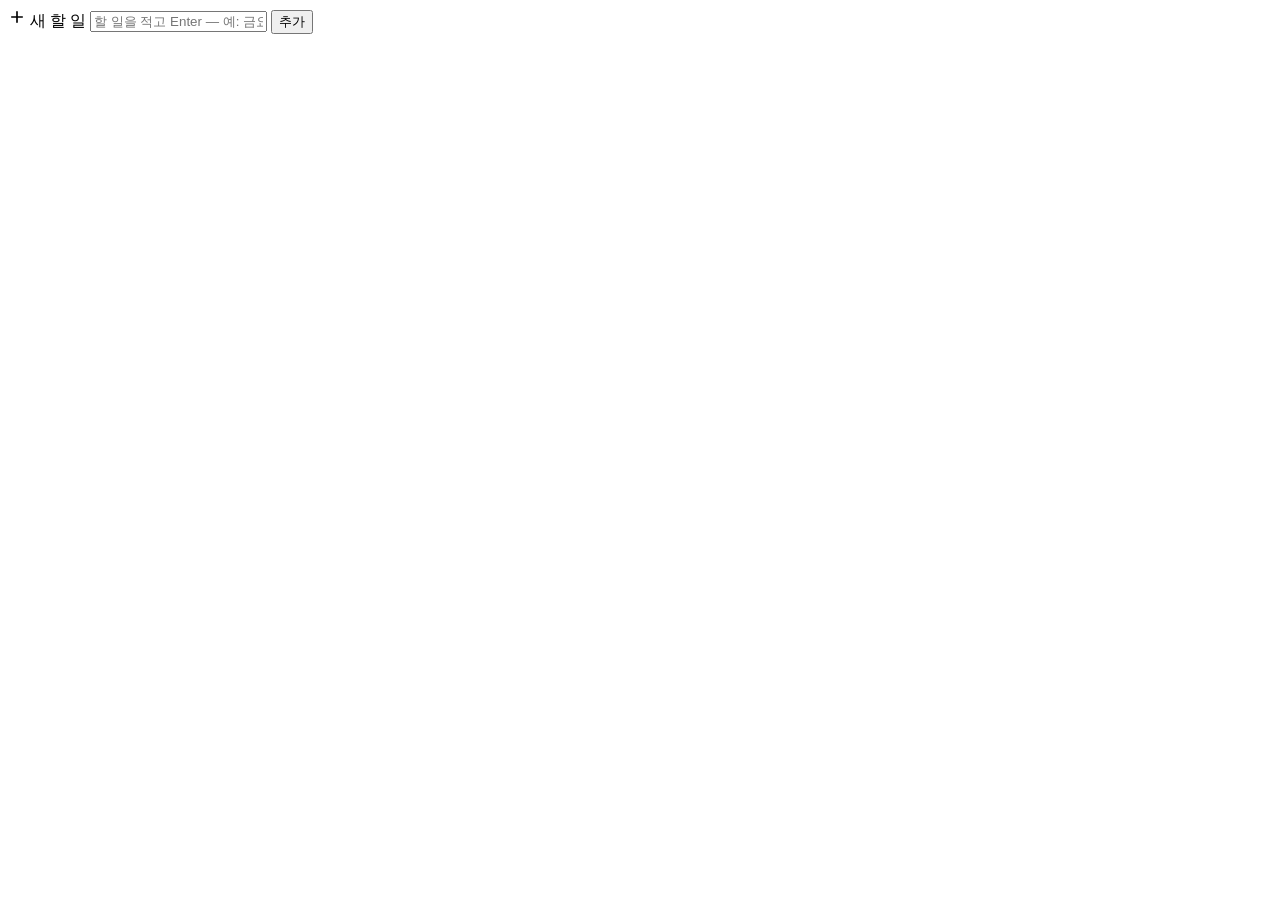
==== engine/web/index.html @ 3cc2c3ba "DayROAD v1.0.0: 오늘 · 이번 주 할 일 앱 + 위젯 첫 버전 Co-Authored-By: Claude Opus 5.5 <noreply@anthropic.com> Cl" ====
<!doctype html>
<html lang="ko">
<head>
<meta charset="utf-8">
<meta name="viewport" content="width=device-width, initial-scale=1">
<title>DayROAD</title>
<link rel="stylesheet" href="/css/app.css">
</head>
<body>
<div class="app" id="app">
  <nav class="side" id="side" aria-label="메뉴"></nav>
  <main class="main" id="main">
    <div id="mainHead"></div>
    <div class="quick" id="quick">
      <div class="qbox">
        <svg class="qplus" width="18" height="18" viewBox="0 0 24 24" fill="none" stroke="currentColor" stroke-width="2.2" stroke-linecap="round" aria-hidden="true"><path d="M12 5v14M5 12h14"></path></svg>
        <label for="qInput" class="sr">새 할 일</label>
        <input id="qInput" autocomplete="off" spellcheck="false" placeholder="할 일을 적고 Enter — 예: 금요일까지 보고서, 매주 월 9시 회의">
        <button type="button" class="btn primary" id="qAdd">추가</button>
      </div>
      <div class="qchips" id="qChips" aria-live="polite"></div>
    </div>
    <div id="mainBody"></div>
  </main>
  <aside class="detail" id="detail" aria-label="할 일 자세히"></aside>
</div>
<div class="toasts" id="toasts" aria-live="polite"></div>
<script src="/js/core.js"></script>
<script src="/js/parse.js"></script>
<script src="/js/views.js"></script>
<script src="/js/detail.js"></script>
<script src="/js/settings.js"></script>
<script src="/js/sync.js"></script>
<script src="/js/main.js"></script>
</body>
</html>
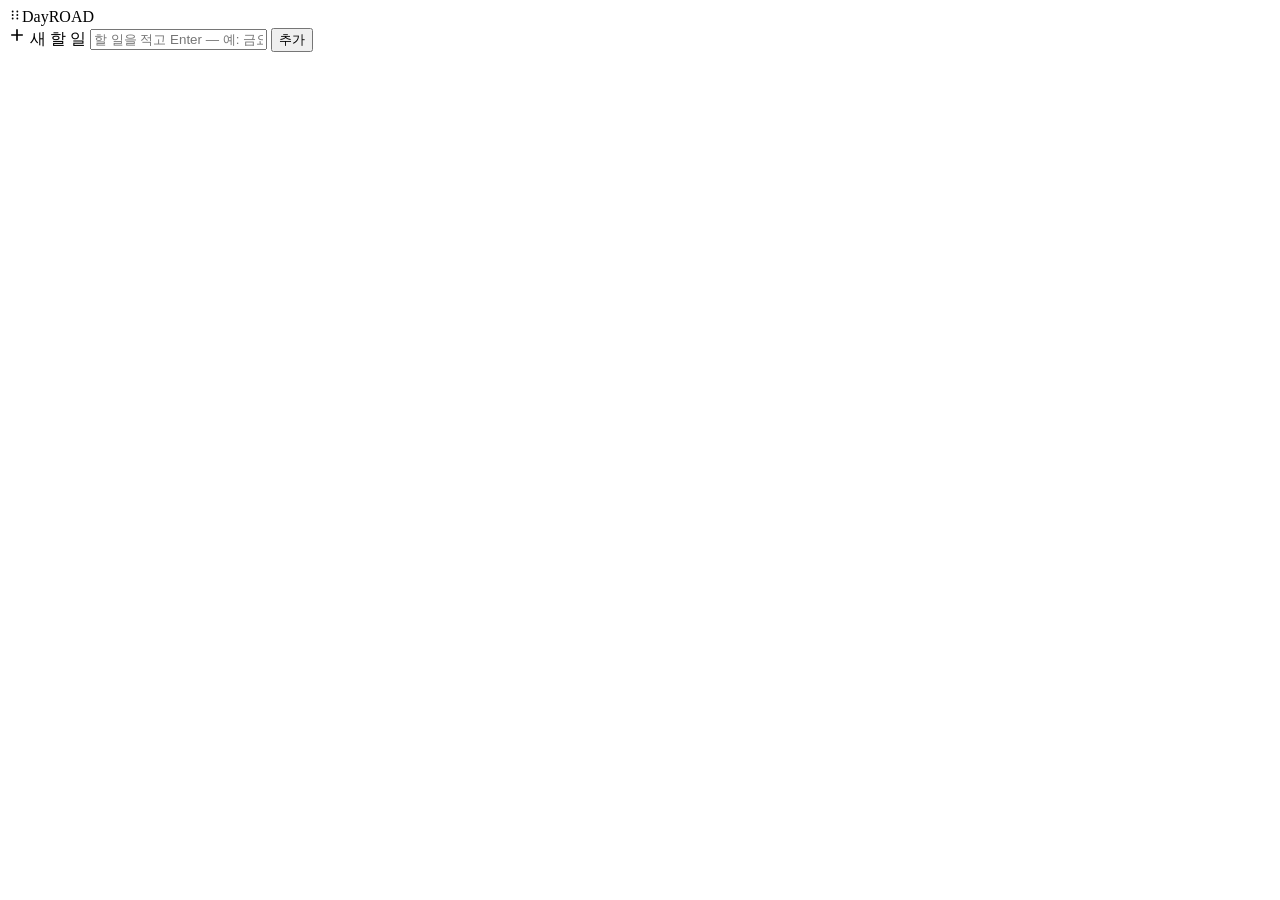
==== commit d6d0449b: "v1.2.0: 자세히 칸 닫기(×), 창 옮기는 제목 막대, 시간 고르기 · 없애기 Co-Authored-By: Claude Opus 5.5 <noreply@anthropic.co" ====
--- a/engine/web/index.html
+++ b/engine/web/index.html
@@ -7,6 +7,7 @@
 <link rel="stylesheet" href="/css/app.css">
 </head>
 <body>
+<div class="dragbar" aria-hidden="true"><svg width="14" height="14" viewBox="0 0 24 24" fill="currentColor"><circle cx="8" cy="6" r="1.6"></circle><circle cx="16" cy="6" r="1.6"></circle><circle cx="8" cy="12" r="1.6"></circle><circle cx="16" cy="12" r="1.6"></circle><circle cx="8" cy="18" r="1.6"></circle><circle cx="16" cy="18" r="1.6"></circle></svg><span id="dragTitle">DayROAD</span></div>
 <div class="app" id="app">
   <nav class="side" id="side" aria-label="메뉴"></nav>
   <main class="main" id="main">
